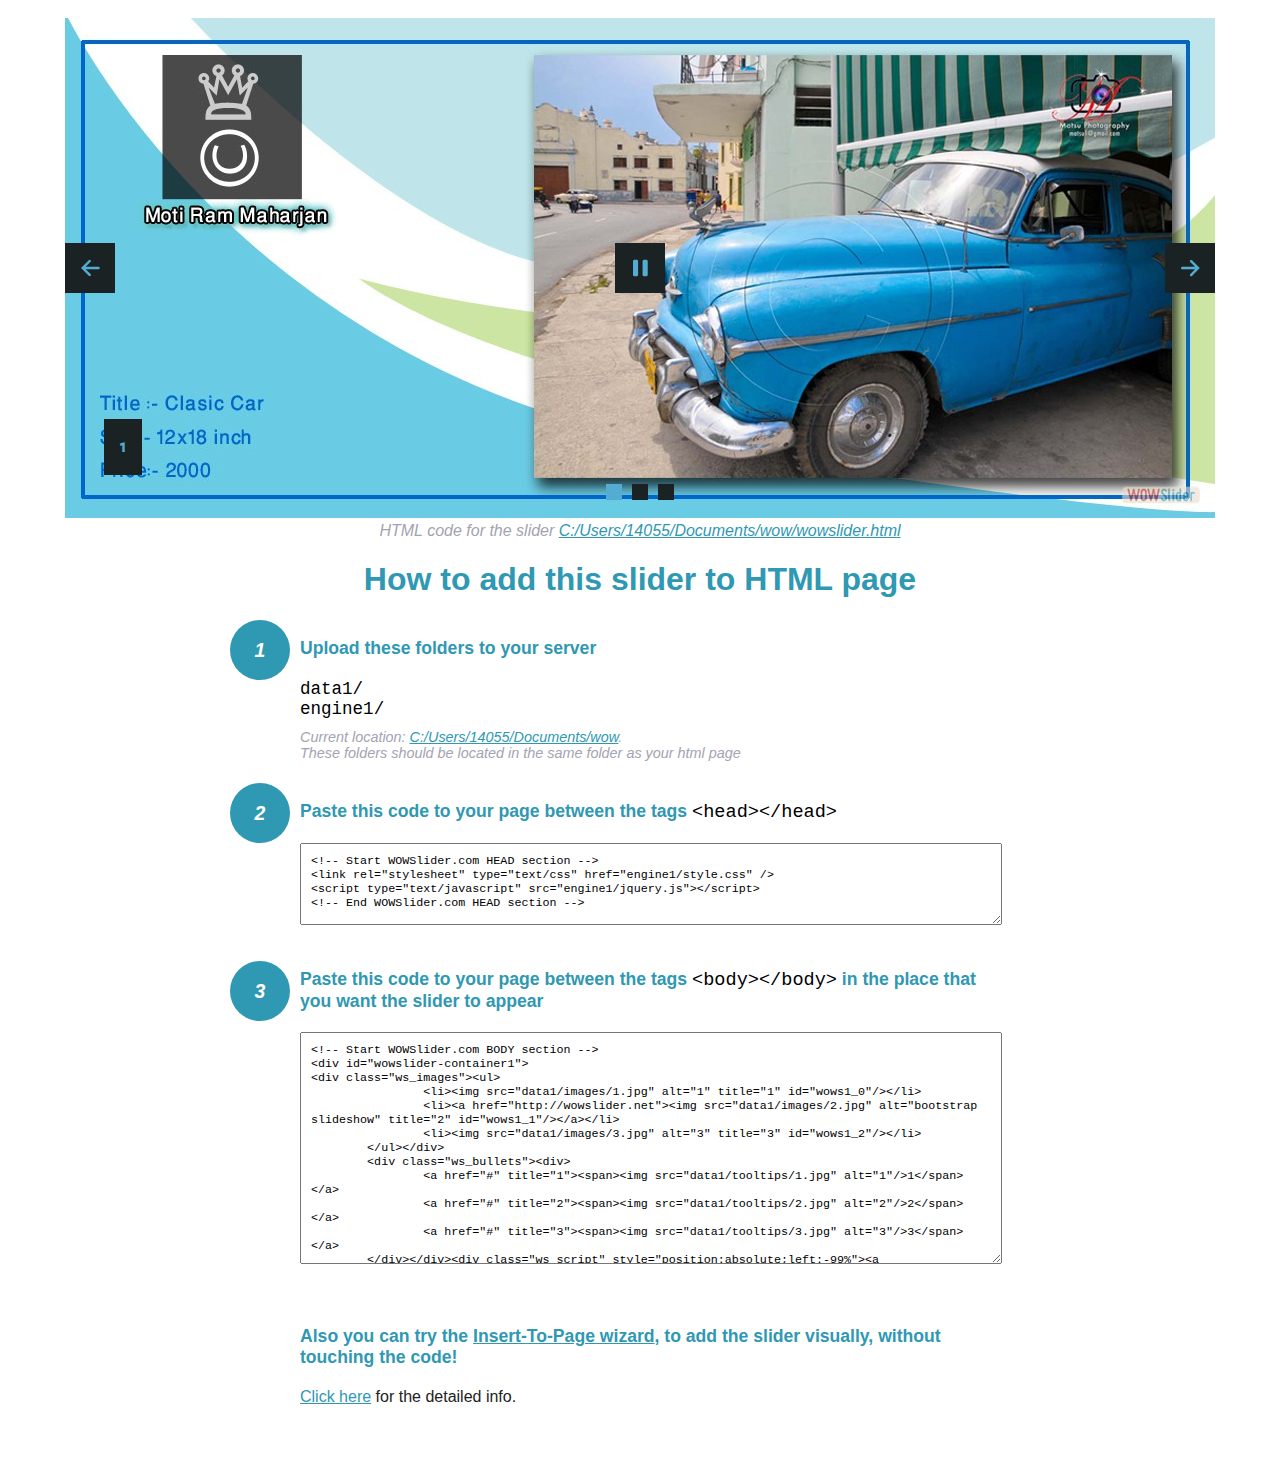
==== wowslider-howto.html @ 6ec30193 "Initial" ====
<!DOCTYPE html>
<html>
<head>
	<title>WOWSlider</title>
	<meta http-equiv="content-type" content="text/html; charset=utf-8" />
	<meta name="description" content="WOWSlider" />
	
	<!-- Start WOWSlider.com HEAD section --> <!-- add to the <head> of your page -->
	<link rel="stylesheet" type="text/css" href="engine1/style.css" />
	<script type="text/javascript" src="engine1/jquery.js"></script>
	<!-- End WOWSlider.com HEAD section -->


<style>
.instuction {
	font-family: sans-serif, Arial;
	display: block;
	margin: 0 auto;
	max-width: 820px;
	width: 100%;
	padding: 0 70px;
	color: #222;
	-webkit-box-sizing: border-box;
	-moz-box-sizing: border-box;
	box-sizing: border-box;
}
.instuction h1 img {
	max-width: 170px;
	vertical-align: middle;
	margin-bottom: 10px;
}
.instuction h1 {
	color: #2F98B3;
	text-align: center;
}
.instuction h2 {
	position: relative;
	font-size: 1.1em;
	color: #2F98B3;
	margin-bottom: 20px;
	margin-top: 40px;
}
.instuction h2 span.num {
	position: absolute;
	left: -70px;
	top: -18px;
	display: inline-block;
	vertical-align: middle;
	font-style: italic;
	font-size: 1.1em;
	width: 60px;
	height: 60px;
	line-height: 60px;
	text-align: center;
	background: #2F98B3;
	color: #fff;
	border-radius: 50%;
}
.instuction .mono {
	color: #000;
	font-family: monospace;
	font-size: 1.3em;
	font-weight: normal;
}
.instuction li.mono {
	font-size: 1.5em;
}

.instuction ul {
	font-size: 0.9em;
	margin-top: 0;
	padding-left: 0;
	list-style: none;
}
.instuction .note {
	color: #A3A3B2;
	font-style: italic;
	padding-top: 10px;
}
.instuction p.note {
	text-align: center;
	padding-top: 0;
	margin-top: 4px;
}
.instuction textarea {
	font-size: 0.9em;
	min-height: 60px;
	padding: 10px;
	margin: 0;
	overflow: auto;
	max-width: 100%;
	width: 100%;
}
.instuction a,
.instuction a:visited {
	color: #2F98B3;
}
</style>


</head>
<body style="margin:auto">

<br>

<!-- Start WOWSlider.com BODY section --> <!-- add to the <body> of your page -->
<div id="wowslider-container1">
<div class="ws_images"><ul>
		<li><img src="data1/images/1.jpg" alt="1" title="1" id="wows1_0"/></li>
		<li><a href="http://wowslider.net"><img src="data1/images/2.jpg" alt="bootstrap slideshow" title="2" id="wows1_1"/></a></li>
		<li><img src="data1/images/3.jpg" alt="3" title="3" id="wows1_2"/></li>
	</ul></div>
	<div class="ws_bullets"><div>
		<a href="#" title="1"><span><img src="data1/tooltips/1.jpg" alt="1"/>1</span></a>
		<a href="#" title="2"><span><img src="data1/tooltips/2.jpg" alt="2"/>2</span></a>
		<a href="#" title="3"><span><img src="data1/tooltips/3.jpg" alt="3"/>3</span></a>
	</div></div><div class="ws_script" style="position:absolute;left:-99%"><a href="http://wowslider.net">image slider</a> by WOWSlider.com v9.0</div>
<div class="ws_shadow"></div>
</div>	
<script type="text/javascript" src="engine1/wowslider.js"></script>
<script type="text/javascript" src="engine1/script.js"></script>
<!-- End WOWSlider.com BODY section -->


<div class="instuction">
	<p class="note">HTML code for the slider <a href="file:///C:/Users/14055/Documents/wow/wowslider.html">C:/Users/14055/Documents/wow/wowslider.html</a></p>

	<h1>
		How to add this slider to HTML page
	</h1>

	<h2><span class="num">1</span> Upload these folders to your server</h2>
	<ul>
		<li class="mono">data1/</li>
		<li class="mono">engine1/</li>
		<li class="note">Current location: <a href="file:///C:/Users/14055/Documents/wow">C:/Users/14055/Documents/wow</a>. <br>These folders should be located in the same folder as your html page</li>
	</ul>

	<h2><span class="num">2</span> Paste this code to your page between the tags <span class="mono">&lt;head&gt;&lt;/head&gt;</span></h2>
	<textarea onclick="this.select()">&lt;!-- Start WOWSlider.com HEAD section --&gt;
&lt;link rel=&quot;stylesheet&quot; type=&quot;text/css&quot; href=&quot;engine1/style.css&quot; /&gt;
&lt;script type=&quot;text/javascript&quot; src=&quot;engine1/jquery.js&quot;&gt;&lt;/script&gt;
&lt;!-- End WOWSlider.com HEAD section --&gt;</textarea>


	<h2><span class="num" style="top: -8px;">3</span> Paste this code to your page between the tags <span class="mono">&lt;body&gt;&lt;/body&gt;</span> in the place that you want the slider to appear</h2>
	<textarea onclick="this.select()" rows="15">&lt;!-- Start WOWSlider.com BODY section --&gt;
&lt;div id=&quot;wowslider-container1&quot;&gt;
&lt;div class=&quot;ws_images&quot;&gt;&lt;ul&gt;
		&lt;li&gt;&lt;img src=&quot;data1/images/1.jpg&quot; alt=&quot;1&quot; title=&quot;1&quot; id=&quot;wows1_0&quot;/&gt;&lt;/li&gt;
		&lt;li&gt;&lt;a href=&quot;http://wowslider.net&quot;&gt;&lt;img src=&quot;data1/images/2.jpg&quot; alt=&quot;bootstrap slideshow&quot; title=&quot;2&quot; id=&quot;wows1_1&quot;/&gt;&lt;/a&gt;&lt;/li&gt;
		&lt;li&gt;&lt;img src=&quot;data1/images/3.jpg&quot; alt=&quot;3&quot; title=&quot;3&quot; id=&quot;wows1_2&quot;/&gt;&lt;/li&gt;
	&lt;/ul&gt;&lt;/div&gt;
	&lt;div class=&quot;ws_bullets&quot;&gt;&lt;div&gt;
		&lt;a href=&quot;#&quot; title=&quot;1&quot;&gt;&lt;span&gt;&lt;img src=&quot;data1/tooltips/1.jpg&quot; alt=&quot;1&quot;/&gt;1&lt;/span&gt;&lt;/a&gt;
		&lt;a href=&quot;#&quot; title=&quot;2&quot;&gt;&lt;span&gt;&lt;img src=&quot;data1/tooltips/2.jpg&quot; alt=&quot;2&quot;/&gt;2&lt;/span&gt;&lt;/a&gt;
		&lt;a href=&quot;#&quot; title=&quot;3&quot;&gt;&lt;span&gt;&lt;img src=&quot;data1/tooltips/3.jpg&quot; alt=&quot;3&quot;/&gt;3&lt;/span&gt;&lt;/a&gt;
	&lt;/div&gt;&lt;/div&gt;&lt;div class=&quot;ws_script&quot; style=&quot;position:absolute;left:-99%&quot;&gt;&lt;a href=&quot;http://wowslider.net&quot;&gt;image slider&lt;/a&gt; by WOWSlider.com v9.0&lt;/div&gt;
&lt;div class=&quot;ws_shadow&quot;&gt;&lt;/div&gt;
&lt;/div&gt;	
&lt;script type=&quot;text/javascript&quot; src=&quot;engine1/wowslider.js&quot;&gt;&lt;/script&gt;
&lt;script type=&quot;text/javascript&quot; src=&quot;engine1/script.js&quot;&gt;&lt;/script&gt;
&lt;!-- End WOWSlider.com BODY section --&gt;</textarea>

<br><br>
<h2>Also you can try the <a href="http://wowslider.com/help/add-wowslider-to-page-2.html" target="_blank">Insert-To-Page wizard</a>, to add the slider visually, without touching the code!</h2>
<p>
	<a href="http://wowslider.com/help/add-wowslider-to-page-2.html" target="_blank">Click here</a> for the detailed info.
</p>
</div>

<br><br>
</body>
</html>
---- engine1/style.css ----
/*
 *	generated by WOW Slider 9.0
 *	template Convex
 */
@import url(https://fonts.googleapis.com/css?family=Gurajada&subset=latin,telugu);
@font-face {
  font-family: 'ws-ctrl-convex';
  src: url('ws-ctrl-convex.eot');
  src: url('ws-ctrl-convex.eot#iefix') format('embedded-opentype'),
       url('ws-ctrl-convex.svg#ws-ctrl-convex') format('svg');
  font-weight: normal;
  font-style: normal;
}
@font-face {
  font-family: 'ws-ctrl-convex';
  src: url('[data-uri]') format('woff'),
       url('[data-uri]') format('truetype');
}
#wowslider-container1 { 
	display: table;
	zoom: 1; 
	position: relative;
	width: 100%;
	max-width: 1150px;
	max-height:500px;
	margin:0px auto 0px;
	z-index:90;
	text-align:left; /* reset align=center */
	font-size: 10px;
	text-shadow: none; /* fix some user styles */

	/* reset box-sizing (to boostrap friendly) */
	-webkit-box-sizing: content-box;
	-moz-box-sizing: content-box;
	box-sizing: content-box; 
}
* html #wowslider-container1{ width:1150px }
#wowslider-container1 .ws_images ul{
	position:relative;
	width: 10000%; 
	height:100%;
	left:0;
	list-style:none;
	margin:0;
	padding:0;
	border-spacing:0;
	overflow: visible;
	/*table-layout:fixed;*/
}
#wowslider-container1 .ws_images ul li{
	position: relative;
	width:1%;
	height:100%;
	line-height:0; /*opera*/
	overflow: hidden;
	float:left;
	/*font-size:0;*/
	padding:0 0 0 0 !important;
	margin:0 0 0 0 !important;
}

#wowslider-container1 .ws_images{
	position: relative;
	left:0;
	top:0;
	height:100%;
	max-height:500px;
	max-width: 1150px;
	vertical-align: top;
	border:none;
	overflow: hidden;
}
#wowslider-container1 .ws_images ul a{
	width:100%;
	height:100%;
	max-height:500px;
	display:block;
	color:transparent;
}
#wowslider-container1 img{
	max-width: none !important;
}
#wowslider-container1 .ws_images .ws_list img,
#wowslider-container1 .ws_images > div > img{
	width:100%;
	border:none 0;
	max-width: none;
	padding:0;
	margin:0;
}
#wowslider-container1 .ws_images > div > img {
	max-height:500px;
}

#wowslider-container1 .ws_images iframe {
	position: absolute;
	z-index: -1;
}

#wowslider-container1 .ws-title > div {
	display: inline-block !important;
}

#wowslider-container1 a{ 
	text-decoration: none; 
	outline: none; 
	border: none; 
}

#wowslider-container1  .ws_bullets { 
	float: left;
	position:absolute;
	z-index:70;
}
#wowslider-container1  .ws_bullets div{
	position:relative;
	float:left;
	font-size: 0px;
}
/* compatibility with Joomla styles */
#wowslider-container1  .ws_bullets a {
	line-height: 0;
}

#wowslider-container1  .ws_script{
	display:none;
}
#wowslider-container1 sound, 
#wowslider-container1 object{
	position:absolute;
}

/* prevent some of users reset styles */
#wowslider-container1 .ws_effect {
	position: static;
	width: 100%;
	height: 100%;
}

#wowslider-container1 .ws_photoItem {
	border: 2em solid #fff;
	margin-left: -2em;
	margin-top: -2em;
}
#wowslider-container1 .ws_cube_side {
	background: #A6A5A9;
}


#wowslider-container1.ws_gestures {
	cursor: -webkit-grab;
	cursor: -moz-grab;
	cursor: url("[data-uri]"), move;
}
#wowslider-container1.ws_gestures.ws_grabbing {
	cursor: -webkit-grabbing;
	cursor: -moz-grabbing;
	cursor: url("[data-uri]"), move;
}

/* hide controls when video start play */
#wowslider-container1.ws_video_playing .ws_bullets,
#wowslider-container1.ws_video_playing .ws_fullscreen,
#wowslider-container1.ws_video_playing .ws_next,
#wowslider-container1.ws_video_playing .ws_prev {
	display: none;
}


/* youtube/vimeo buttons */
#wowslider-container1 .ws_video_btn {
	position: absolute;
	display: none;
	cursor: pointer;
	top: 0;
	left: 0;
	width: 100%;
	height: 100%;
	z-index: 55;
}
#wowslider-container1 .ws_video_btn.ws_youtube,
#wowslider-container1 .ws_video_btn.ws_vimeo {
	display: block;
}
#wowslider-container1 .ws_video_btn div {
	position: absolute;
	background-image: url(./playvideo.png);
	background-size: 200%;
	top: 50%;
	left: 50%;
	width: 7em;
	height: 5em;
	margin-left: -3.5em;
	margin-top: -2.5em;
}
#wowslider-container1 .ws_video_btn.ws_youtube div {
	background-position: 0 0;
}
#wowslider-container1 .ws_video_btn.ws_youtube:hover div {
	background-position: 100% 0;
}
#wowslider-container1 .ws_video_btn.ws_vimeo div {
	background-position: 0 100%;
}
#wowslider-container1 .ws_video_btn.ws_vimeo:hover div {
	background-position: 100% 100%;
}

#wowslider-container1 .ws_playpause.ws_hide {
	display: none !important;
}
/* bullets */
#wowslider-container1  .ws_bullets { 
	padding: 0px; 
}
#wowslider-container1 .ws_bullets a { 
	position:relative;
	display: inline-block;
	width: 0;
	margin: 3px 5px;
	padding: 8px;	

	-webkit-perspective: 80px;
	perspective: 80px;
} 
#wowslider-container1 .ws_bullets a > span {
	position:absolute;
	display: block;
	top:0;
	right: 0;
	height:100%;
	width:100%;
	-webkit-transform-style: preserve-3d;
	transform-style: preserve-3d;

	-webkit-transition: -webkit-transform 0.5s ease;
  	transition: -webkit-transform 0.5s ease, transform 0.5s ease;
}

#wowslider-container1 .ws_bullets a > span:before,
#wowslider-container1 .ws_bullets a > span:after {
	content: '';
	display: block;
	height:100%;
	background: #54acd2;

  	-webkit-transform: rotateX(-90deg) translateZ(-8px) translateY(8px);
  	transform: rotateX(-90deg) translateZ(-8px) translateY(8px);
}
#wowslider-container1 .ws_bullets a > span:after {
	position: absolute;
	top: 0;
	left: 0;
	width: 100%;
	height: 100%;
  	background: #1A2223;
  	-webkit-transform: rotateX(0deg);
  	transform: rotateX(0deg);
}

#wowslider-container1 .ws_bullets a.ws_overbull > span,
#wowslider-container1 .ws_bullets a.ws_selbull > span {
    -webkit-transform: rotateX(-90deg) translateZ(8px) translateY(8px);
    transform: rotateX(-90deg) translateZ(8px) translateY(8px);
}




/* play/pause, arrows */
#wowslider-container1 a.ws_next,
#wowslider-container1 a.ws_prev,
#wowslider-container1 .ws_playpause {
	position:absolute;
	font: 2em "ws-ctrl-convex";
	width: 2.5em;
	height: 2.5em;
	top:50%;
	
	margin-top: -1.25em;
	color: #ffffff;
	z-index: 100;

	-webkit-perspective: 20em;
	perspective: 20em;
}
#wowslider-container1 a.ws_next {
	right: 0;
}
#wowslider-container1 a.ws_prev {
	left: 0;
}
#wowslider-container1 .ws_playpause {
	left:50%;
	margin-left:-1.25em;
}

#wowslider-container1 a.ws_next > span,
#wowslider-container1 a.ws_prev > span,
#wowslider-container1 .ws_playpause > span,
#wowslider-container1 .ws_bullets a > span {
	display: block;
	-webkit-transform-style: preserve-3d;
	transform-style: preserve-3d;

	-webkit-transition: -webkit-transform 0.5s ease;
  	transition: -webkit-transform 0.5s ease, transform 0.5s ease;
}


#wowslider-container1 a.ws_next > span:before,
#wowslider-container1 a.ws_prev > span:before,
#wowslider-container1 .ws_playpause > span:before,
#wowslider-container1 a.ws_next > span:after,
#wowslider-container1 a.ws_prev > span:after,
#wowslider-container1 .ws_playpause > span:after {
	display: block;
	text-align: center;
	line-height: 2.5em;
	height:100%;
	background: #54acd2;
	color: #1A2223;

  	-webkit-transform: rotateX(-90deg) translateZ(-1.25em) translateY(1.25em);
  	transform: rotateX(-90deg) translateZ(-1.25em) translateY(1.25em);
}
#wowslider-container1 .ws_play > span:before,
#wowslider-container1 .ws_play > span:after{
	content:"\e800";
}
#wowslider-container1 .ws_pause > span:before,
#wowslider-container1 .ws_pause > span:after{
	content:"\e801";
}
#wowslider-container1 a.ws_next > span:before,
#wowslider-container1 a.ws_next > span:after {
	content:'\e803';
}
#wowslider-container1 a.ws_prev > span:before,
#wowslider-container1 a.ws_prev > span:after {
	content:'\e802';
}

#wowslider-container1 a.ws_next > span:after,
#wowslider-container1 a.ws_prev > span:after,
#wowslider-container1 .ws_playpause > span:after {
	position: absolute;
	top: 0;
	left: 0;
	width: 100%;
	height: 100%;
  	-webkit-transform: rotateX(0deg);
  	transform: rotateX(0deg);
  	background: #1A2223;
	color: #54acd2;
}

#wowslider-container1 a.ws_next:hover > span,
#wowslider-container1 a.ws_prev:hover > span,
#wowslider-container1 .ws_playpause:hover > span {
    -webkit-transform: rotateX(-90deg) translateZ(1.25em) translateY(1.25em);
    transform: rotateX(-90deg) translateZ(1.25em) translateY(1.25em);
}/* bottom center */
#wowslider-container1  .ws_bullets {
	bottom:1.5em;
	left:50%;
}
#wowslider-container1  .ws_bullets div{
	left:-50%;
}#wowslider-container1 .ws-title{
	font: 1.3em 'Gurajada', serif;
	position: absolute;
	left: 2em;
	margin-right:10em;
	z-index: 50;

	color:#fff;
	padding: 1em;
	bottom: 30px;
	top: auto;
	opacity: 1;
}
#wowslider-container1 .ws-title div,#wowslider-container1 .ws-title span{
	display:inline-block;
	padding: 0.1em 0.6em;
	background-color: #1A2223;
	color: #54acd2;
}
#wowslider-container1 .ws-title div{
	display:block;
	margin-top:0.5em;
	font-size: 1.3em;
}
#wowslider-container1 .ws-title span{
	text-transform: uppercase;	
	font-size: 2em;
}#wowslider-container1 .ws_images > ul{
	animation: wsBasic 12s infinite;
	-moz-animation: wsBasic 12s infinite;
	-webkit-animation: wsBasic 12s infinite;
}
@keyframes wsBasic{0%{left:-0%} 16.67%{left:-0%} 33.33%{left:-100%} 50%{left:-100%} 66.67%{left:-200%} 83.33%{left:-200%} }
@-moz-keyframes wsBasic{0%{left:-0%} 16.67%{left:-0%} 33.33%{left:-100%} 50%{left:-100%} 66.67%{left:-200%} 83.33%{left:-200%} }
@-webkit-keyframes wsBasic{0%{left:-0%} 16.67%{left:-0%} 33.33%{left:-100%} 50%{left:-100%} 66.67%{left:-200%} 83.33%{left:-200%} }

#wowslider-container1 .ws_bullets  a img{
	position:absolute;
	display:block;
	text-indent:0;
	bottom:15px;
	left:-55px;
	visibility:hidden;
	max-width:none;
}
#wowslider-container1 .ws_bullets a:hover img{
	visibility:visible;
}

#wowslider-container1 .ws_bulframe div div{
	height:48px;
	overflow:visible;
	position:relative;
}
#wowslider-container1 .ws_bulframe div {
	left:0;
	overflow:hidden;
	position:relative;
	width:110px;
}
#wowslider-container1  .ws_bullets .ws_bulframe{
	position:absolute;
	display:none;
	bottom:25px;
	margin-left:8px;
	cursor:pointer;

	/* fixed bulframe hidding in Chrome */
	-webkit-transform: translateZ(0);
	-ms-transform: translateZ(0);
	-o-transform: translateZ(0);
	transform: translateZ(0);
}#wowslider-container1 .ws_bulframe div div{
	height: auto;
}

@media all and (max-width:760px) {
	#wowslider-container1 .ws_fullscreen {
		display: block;
	}
}
@media all and (max-width:400px){
	#wowslider-container1 .ws_controls,
	#wowslider-container1 .ws_bullets,
	#wowslider-container1 .ws_thumbs{
		display: none
	}
}
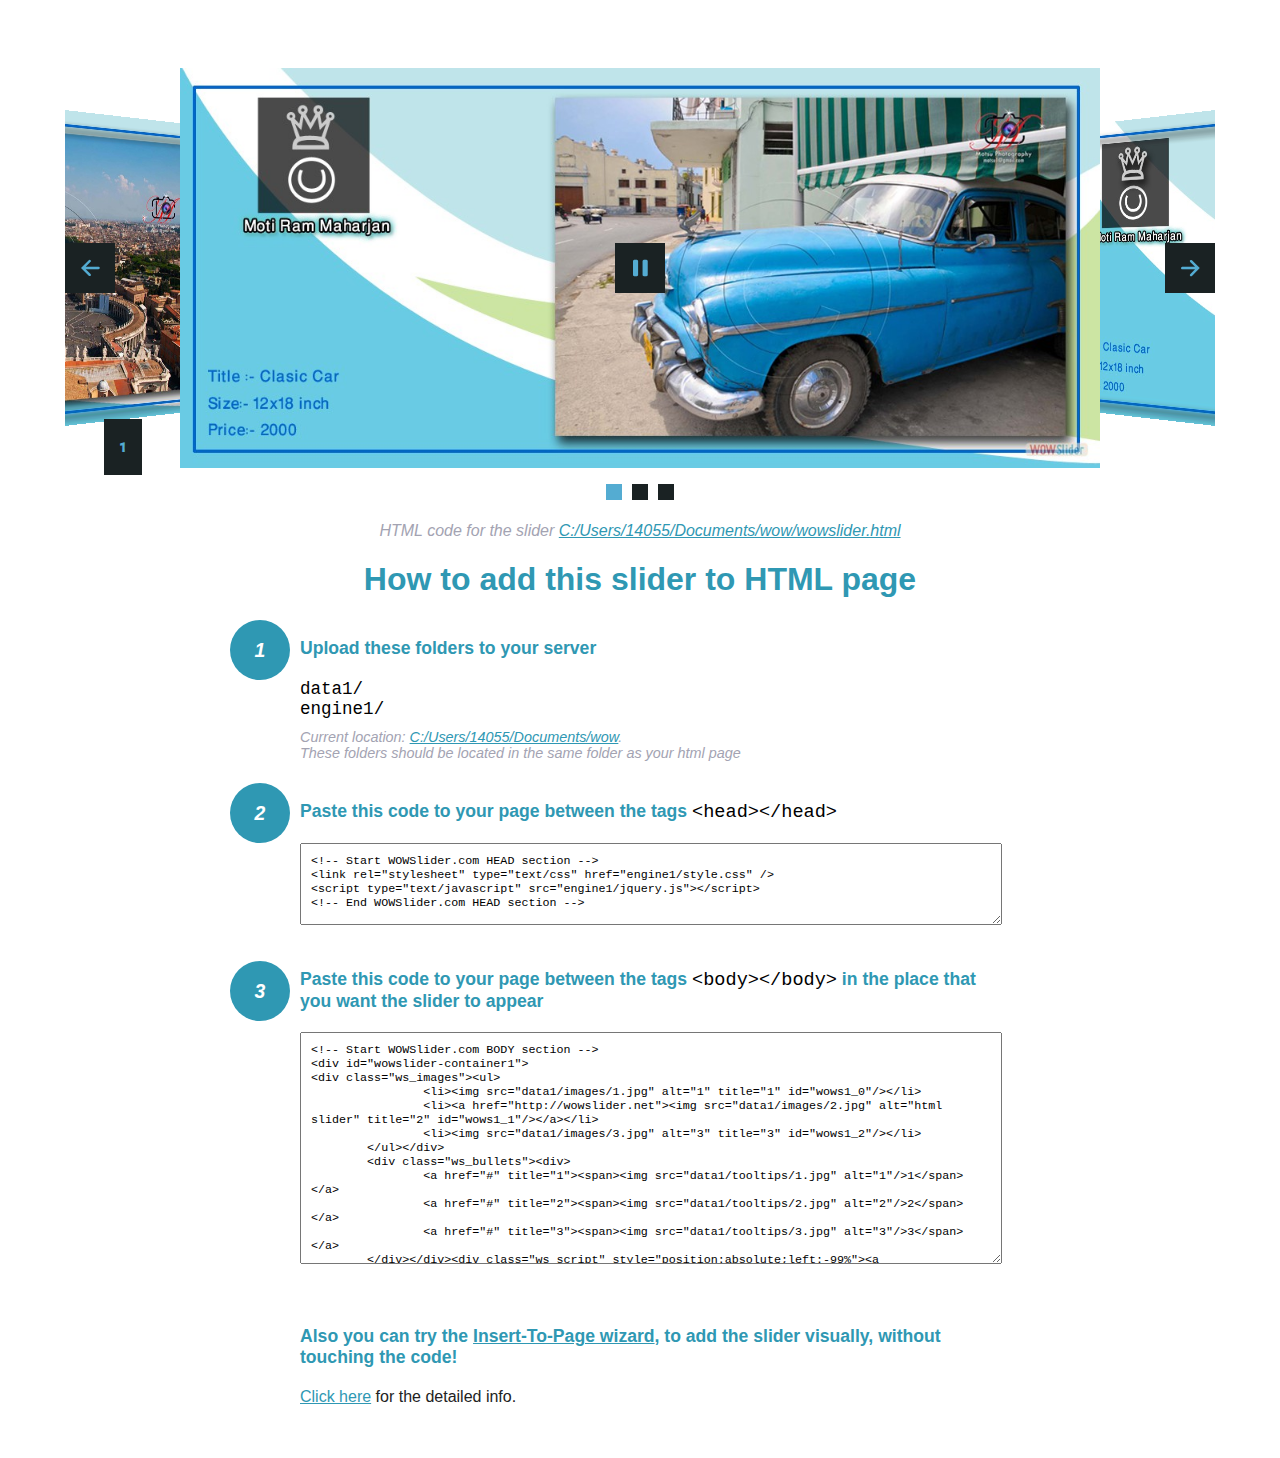
==== commit 05d640bf: "changes new animation" ====
--- a/wowslider-howto.html
+++ b/wowslider-howto.html
@@ -107,7 +107,7 @@
 <div id="wowslider-container1">
 <div class="ws_images"><ul>
 		<li><img src="data1/images/1.jpg" alt="1" title="1" id="wows1_0"/></li>
-		<li><a href="http://wowslider.net"><img src="data1/images/2.jpg" alt="bootstrap slideshow" title="2" id="wows1_1"/></a></li>
+		<li><a href="http://wowslider.net"><img src="data1/images/2.jpg" alt="html slider" title="2" id="wows1_1"/></a></li>
 		<li><img src="data1/images/3.jpg" alt="3" title="3" id="wows1_2"/></li>
 	</ul></div>
 	<div class="ws_bullets"><div>
@@ -148,7 +148,7 @@
 &lt;div id=&quot;wowslider-container1&quot;&gt;
 &lt;div class=&quot;ws_images&quot;&gt;&lt;ul&gt;
 		&lt;li&gt;&lt;img src=&quot;data1/images/1.jpg&quot; alt=&quot;1&quot; title=&quot;1&quot; id=&quot;wows1_0&quot;/&gt;&lt;/li&gt;
-		&lt;li&gt;&lt;a href=&quot;http://wowslider.net&quot;&gt;&lt;img src=&quot;data1/images/2.jpg&quot; alt=&quot;bootstrap slideshow&quot; title=&quot;2&quot; id=&quot;wows1_1&quot;/&gt;&lt;/a&gt;&lt;/li&gt;
+		&lt;li&gt;&lt;a href=&quot;http://wowslider.net&quot;&gt;&lt;img src=&quot;data1/images/2.jpg&quot; alt=&quot;html slider&quot; title=&quot;2&quot; id=&quot;wows1_1&quot;/&gt;&lt;/a&gt;&lt;/li&gt;
 		&lt;li&gt;&lt;img src=&quot;data1/images/3.jpg&quot; alt=&quot;3&quot; title=&quot;3&quot; id=&quot;wows1_2&quot;/&gt;&lt;/li&gt;
 	&lt;/ul&gt;&lt;/div&gt;
 	&lt;div class=&quot;ws_bullets&quot;&gt;&lt;div&gt;
